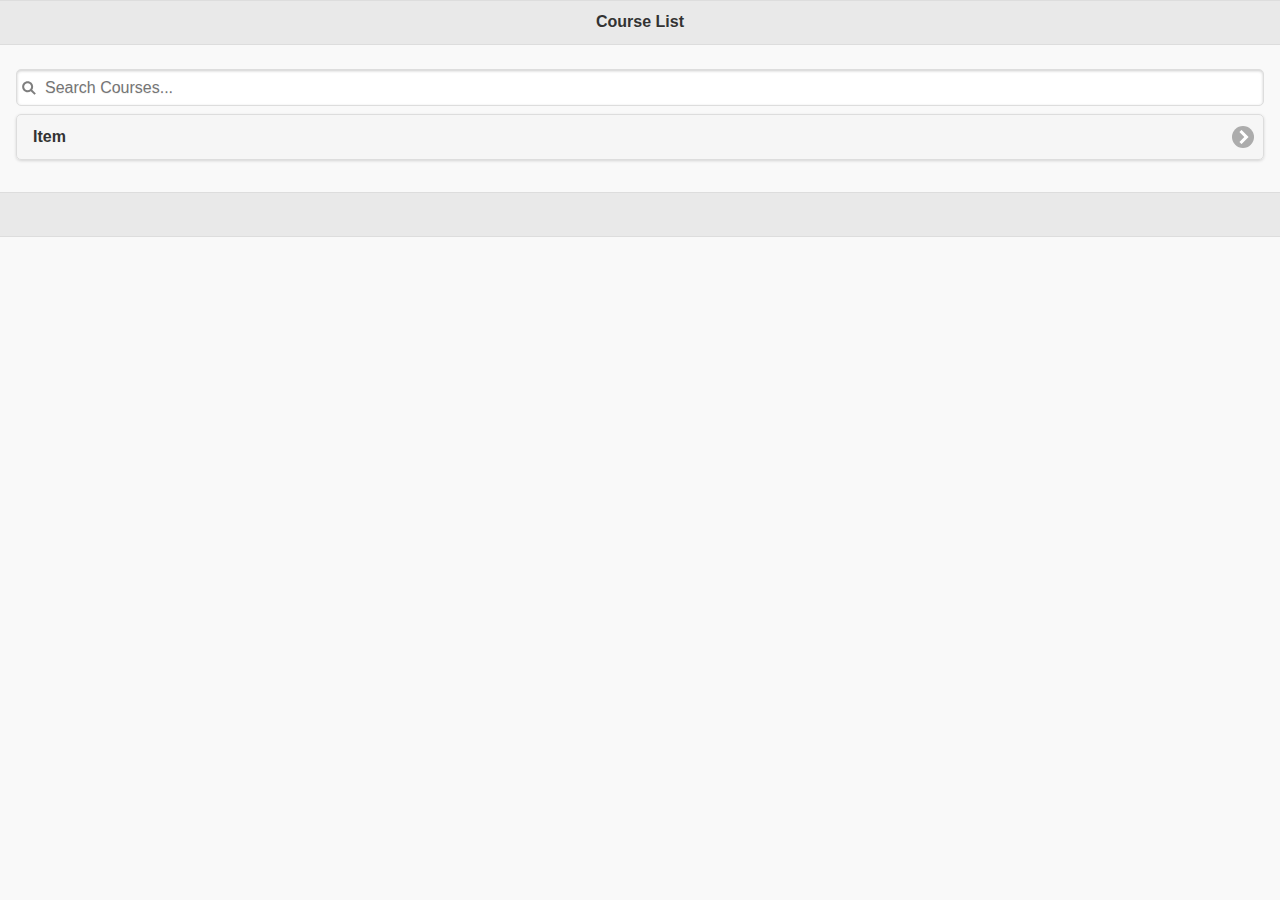
==== apps/MobileMooc/iphone/native/www/default/index.html @ 0a138750 "Build Course details page." ====
<!DOCTYPE HTML><html>
    <head>
        <META http-equiv="Content-Type" content="text/html; charset=UTF-8">
        <meta charset="UTF-8">
        <title>index</title>
        <meta content="width=device-width, initial-scale=1.0, maximum-scale=1.0, minimum-scale=1.0, user-scalable=0" name="viewport">
        <link href="worklight/worklight.css" rel="stylesheet">
        <link href="images/favicon.png" rel="shortcut icon">
        <link href="images/apple-touch-icon.png" rel="apple-touch-icon">
        <link href="css/main.css" rel="stylesheet">
        <link href="css/jquery.mobile-1.4.2.css" rel="stylesheet">
        <script>
		// Define WL namespace.
		var WL = WL ? WL : {};
		/**
		 * WLClient configuration variables.
		 * Values are injected by the deployer that packs the gadget.
		 */
		WL.StaticAppProps = {
   "APP_DISPLAY_NAME": "MobileMooc",
   "APP_ID": "MobileMooc",
   "APP_SERVICES_URL": "\/apps\/services\/",
   "APP_VERSION": "1.0",
   "ENVIRONMENT": "iphone",
   "LOGIN_DISPLAY_TYPE": "embedded",
   "WORKLIGHT_NATIVE_VERSION": "3921556017",
   "WORKLIGHT_PLATFORM_VERSION": "6.1.0.01.20140418-0637",
   "WORKLIGHT_ROOT_URL": "\/apps\/services\/api\/MobileMooc\/iphone\/"
};</script>
		<script src="worklight/cordova.js"></script>
		<script src="worklight/wljq.js"></script>
		<script src="worklight/worklight.js"></script>
		<script src="worklight/checksum.js"></script>
		<script src="js/jquery-1.11.0.js"></script>
<script src="js/jquery.mobile-1.4.2.js"></script>
    </head>
    <body>
        <div data-role="page" id="home">
		<!-- id="home" data-theme="c" -->
            <div data-role="header">
                <h1>Course List</h1>
            </div>
            <div data-role="content">
                <ul data-filter="true" data-filter-placeholder="Search Courses..." data-inset="true" data-role="listview" id="coursesList">
                    <li id="listitem">
                        <a href="#courseDetails" id="item">Item</a>
                    </li>
                </ul>
            </div>
            <div data-role="footer"></div>
            <script>
			$(document).ready(function() {
				$.ajax({
					type : "GET",
					url : "http://mobile-mooc.herokuapp.com/api/courses",
					dataType : "json",
					// work with the response
					success : function(response) {
						console.log(response);
					//	alert('success');
						onRetrieve(response);
					},
					error : function(response) {
						console.log(response);
						alert('error');
					//	onRetrieve(response);
					}
				});
			});
		</script>
		<script>
			function onRetrieve(coursePaylod) {
			coursePaylod[0].title;
		//	$("#listitem").append("<li id=listitem2><a href="" >"+coursePaylod[0].title+"</a></li>");
		//			$("#coursesList").listview('refresh');
			$("#listitem").append("<li id=listitem3><a href="" id='item3'>Test</a></li>");
			$("#coursesList").listview('refresh');
	/* 					var courseLinks;
			    			$.each(coursePaylod, function(index, value){
						courseLinks[index] = "<a href='' data-id='"+value["id"]+"'><img src='images/icon.png' width='40px' height='40px'></img>"+ value["title"] +"</a>"
					});
				var courseList = courseLinks;;
				for (var i = 0; i < courseList.length; i++) {
					$("<li/>").appendTo("#coursesList").html(courseList[i]);
					$("#coursesList").listview('refresh');
				}
			} */
		</script>
        </div>
	<!-- /page -->
        <div data-role="page" id="courseDetails">
            <div data-role="header">
                <h1>Page 2 Welcomes you</h1>
            </div>
        </div>
	<!--End of page 2  -->
    </body>
</html>
---- apps/MobileMooc/iphone/native/www/default/worklight/worklight.css ----
/* Stylesheet content from worklight/worklight.css in JS Resources */
/*
* Licensed Materials - Property of IBM
* 5725-I43 (C) Copyright IBM Corp. 2006, 2013. All Rights Reserved.
* US Government Users Restricted Rights - Use, duplication or
* disclosure restricted by GSA ADP Schedule Contract with IBM Corp.
*/

/* Copyright (C) Worklight Ltd. 2006-2012.  All rights reserved. */

ol, ul {
	list-style: none;
}

blockquote, q {
	quotes: none;
}

blockquote:before, blockquote:after,
	q:before, q:after {
	content: '';
	content: none;
}

a, button {
	cursor: pointer;
}

.show {
	display: inherit;
}

.hide {
	display: none !important;
}

.clear {
	clear: both;
}

.floatLeft {
	float: left;
}

.floatRight {
	float: right;
}

.strong {
	font-weight: bold;
}

.rtl {
	direction: rtl;
	text-align: right;
}

.ltr {
	direction: ltr;
	text-align: left;
}

.center {
	text-align: center;
}

.max {
	height: 100%;
	width: 100%;
}

/******************************** END BASE CSS ***********************************/

body {
	position: relative;
}

#blockOuter {
	width: 100%;
	background: #fff;
	color: inherit;
	overflow: hidden;
	position: absolute;
	z-index: 110;  /* Must be bigger than authenticator z-index (100). */
	left: 0;
	top: 0;
	height: 100%;
}

/* The id is set in the upgrade version in messages.js */
#downloadNewVersion {
	cursor: pointer;
	text-decoration: underline;
	color: #0000ff;
}

#auth {
	display: none;
	position: relative;
	height: 100%;
	width: 100%;
}

#diagnostic {
	background-color: white;
	-webkit-tap-highlight-color: rgba(0,0,0,0);	
}

.diagnosticTable td {
	border-width: 1px;
	border-style: solid;
	border-color: black;
	font-size: 16px;
	padding: 2px;
	color : black;
	width: 50%;
	word-break: break-all;
}

.diagnosticButtons {
	font-size:16px;
	height:40px;
	width: auto;
	font-weight: normal;
	margin: 5px;
}

/* Start styling for the modal window */
#WLdialogContainer {
	position: static;
}

#WLdialogOverlay {
	background: #fff;
	height: 100%;
	left: 0;
	-ms-filter:"progid:DXImageTransform.Microsoft.Alpha(Opacity=50)";
	filter: alpha(opacity=50);
	-moz-opacity:0.5;
	-khtml-opacity: 0.5;
	opacity: 0.5;
	position: absolute;
	position: fixed;
	text-align: center;
	top: 0;
	width: 100%;
	z-index: 16777269;
}

#WLdialog {
	background: #fff;
	border: 1px solid #ccc;
	-moz-border-radius: 10px;
	-webkit-border-radius: 10px;
	-o-border-radius: 10px;
	border-radius: 10px;
	font-family: helvetica, arial, sans-serif;
	font-size: 12px;
	margin: 0 auto;
	padding: 5px;
	position: absolute;
	position: fixed;
	width: 280px;
	z-index: 16777270;
}

#WLdialogTitle {
	font-size: 14px;
	font-weight: bold;
	padding: 5px;
	text-align: center;
}

#WLdialogBody {
	margin: 5px 0;
	min-height: 48px;
}

#WLdialog button {
	margin: 0 5px;
}
/* End styling for the modal window */

/* Start styling for the busy modal window */
#WLbusyContainer {
	position: static;
}

#WLbusyOverlay {
	background: #fff;
	height: 100%;
	left: 0;
	-ms-filter:"progid:DXImageTransform.Microsoft.Alpha(Opacity=50)";
	filter: alpha(opacity=50);
	-moz-opacity:0.5;
	-o-opacity: 0.5;
	opacity: 0.5;
	position: absolute;
	top: 0;
	width: 100%;
	z-index: 9998;
}

#WLbusy {
	background: #fff;
	border: 1px solid #ccc;
	-moz-border-radius: 10px;
	-webkit-border-radius: 10px;
	-o-border-radius: 10px;
	border-radius: 10px;
	margin: 0 auto;
	overflow: hidden;
	padding: 5px;
	position: absolute;
	width: 240px;
	z-index: 9999;
}

#WLbusyTitle {
	color: #000;
	font-family: helvetica, arial, sans-serif;
	font-size: 14px;
	font-weight: bold;
	line-height: 14px;
	padding: 5px;
	text-align: center;
}

/* End styling for the busy modal window */

html, body {
    overflow: visible;    
}

#debugPanel {
	top: 40px;
}

.diagnosticButtons {
	border-color: #DDDDDD;
}

/* Worklight class for hiding elements in background events */
.WLHideOnEnteringBackgroundHidden {
	visibility: hidden !important;	
}

/*Optional iOS 7 status bar filler*/
#wl_ios7bar{
	background-color: white;
	height: 15pt;
	position: fixed;
	top: 0;
	width:100%;
}
body.wl_ios7{
	padding-top: 15pt;
}
---- apps/MobileMooc/iphone/native/www/default/css/main.css ----
/* Stylesheet content from css/main.css in folder common */
/* Reset CSS */
a, abbr, address, article, aside, audio, b, blockquote, body, canvas, caption, cite, code, dd, del, details, dfn, dialog, div, dl, dt, em, fieldset, figcaption, figure, footer, form, h1, h2, h3, h4, h5, h6, header, hgroup, html, i, iframe, img, ins, kbd, label, legend, li, mark, menu, nav, object, ol, p, pre, q, samp, section, small, span, strong, sub, summary, sup, table, tbody, td, tfoot, th, thead, time, tr, ul, var, video {
	margin: 0;
	padding: 0;
}

/* Worklight container div */
body {
	height: 460px;
	margin: 0 auto;
	width: 320px;
}
/* Stylesheet content from css/main.css in folder iphone */

/* this CSS file extends the application CSS file found under common\css */

/* body should stretch in an iPhone application */
body {
	height: auto;
	width: 100%;
	overflow: auto;
}

/*Optional iOS 7 status bar filler*/
#wl_ios7bar{
	background-color: white;
	height: 15pt;
	position: fixed;
	top: 0;
	width:100%;
}
body.wl_ios7{
	padding-top: 15pt;
}
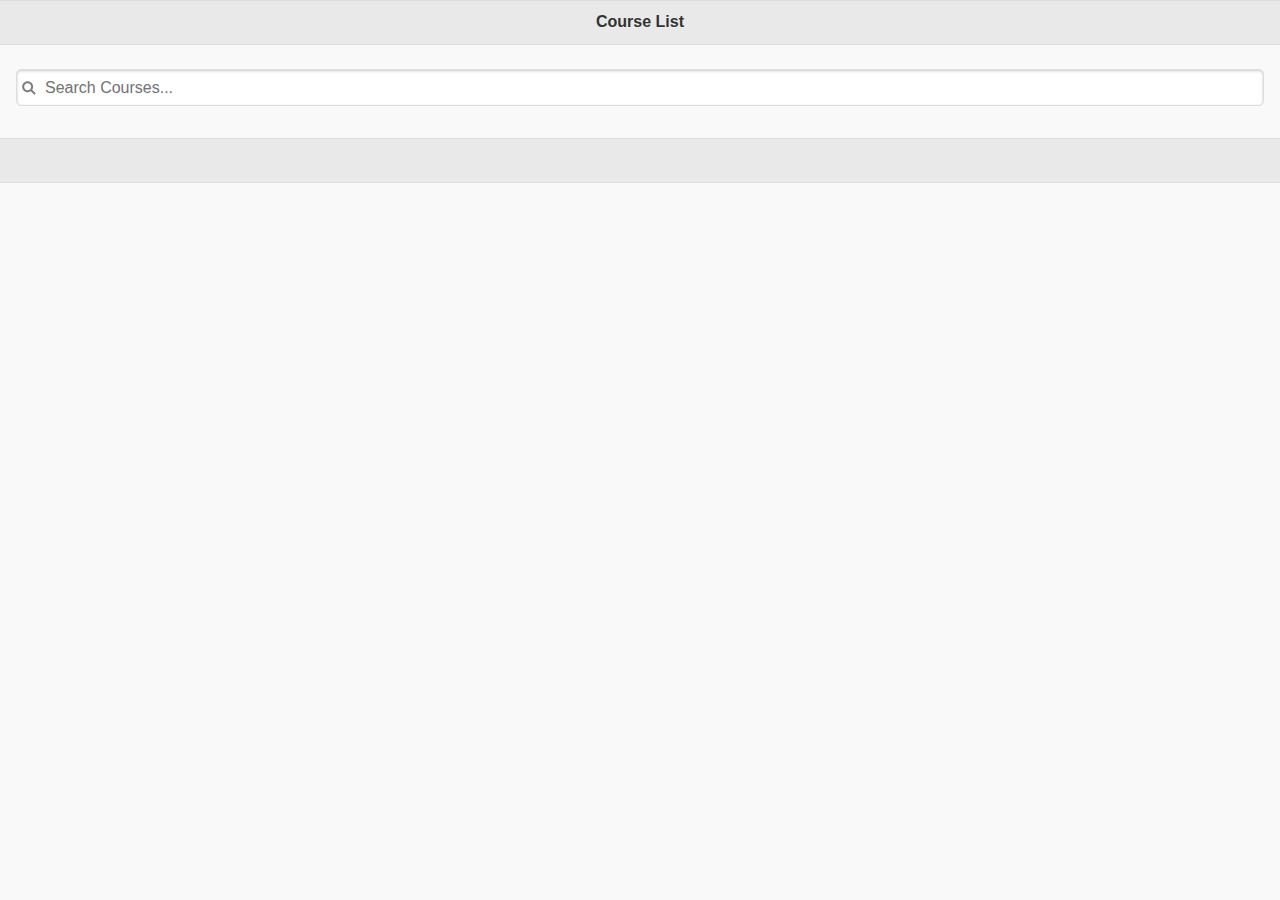
==== commit adc02f7d: "Social Integration with Facebook, Twitter and others complete Open Lecture PDF now fixed." ====
--- a/apps/MobileMooc/iphone/native/www/default/index.html
+++ b/apps/MobileMooc/iphone/native/www/default/index.html
@@ -33,6 +33,21 @@
 		<script src="worklight/checksum.js"></script>
 		<script src="js/jquery-1.11.0.js"></script>
 <script src="js/jquery.mobile-1.4.2.js"></script>
+        <style>
+.wrap {
+    white-space: normal !important;
+}
+/* .ui-page.ui-body-c {
+    background: url(images/moocbg.png);
+    background-repeat:no-repeat;
+    background-position:center center;
+    background-size:cover;  
+} */
+/* .ui-page
+{
+   background: transparent url(images/moocbg2.png) no-repeat center center; background-size:cover;
+} */
+</style>
     </head>
     <body>
         <div data-role="page" id="home">
@@ -42,13 +57,15 @@
             </div>
             <div data-role="content">
                 <ul data-filter="true" data-filter-placeholder="Search Courses..." data-inset="true" data-role="listview" id="coursesList">
-                    <li id="listitem">
-                        <a href="#courseDetails" id="item">Item</a>
-                    </li>
+			<!-- 	<li id="listitem"><a href="#courseDetails"
+			 		onclick="getCourseDetails('5358b52375be840200ed5c76')" id="item">Item</a></li> -->
                 </ul>
             </div>
             <div data-role="footer"></div>
-            <script>
+            <script src="js/initOptions.js"></script>
+		<script src="js/main.js"></script>
+		<script src="js/messages.js"></script>
+		<script>
 			$(document).ready(function() {
 				$.ajax({
 					type : "GET",
@@ -69,30 +86,319 @@
 			});
 		</script>
 		<script>
-			function onRetrieve(coursePaylod) {
-			coursePaylod[0].title;
-		//	$("#listitem").append("<li id=listitem2><a href="" >"+coursePaylod[0].title+"</a></li>");
-		//			$("#coursesList").listview('refresh');
-			$("#listitem").append("<li id=listitem3><a href="" id='item3'>Test</a></li>");
-			$("#coursesList").listview('refresh');
-	/* 					var courseLinks;
-			    			$.each(coursePaylod, function(index, value){
-						courseLinks[index] = "<a href='' data-id='"+value["id"]+"'><img src='images/icon.png' width='40px' height='40px'></img>"+ value["title"] +"</a>"
-					});
-				var courseList = courseLinks;;
-				for (var i = 0; i < courseList.length; i++) {
-					$("<li/>").appendTo("#coursesList").html(courseList[i]);
-					$("#coursesList").listview('refresh');
-				}
-			} */
-		</script>
+			function onRetrieve(courseList) {
+				var listItemHTML = [];
+    			$.each(courseList, function(index, value){
+    			listItemHTML[index] = "<a href='#courseDetails' class='wrap' onclick=getCourseDetails('"+value["_id"]+"')  data-id='"+value["_id"]+"'><img src='"+value["images"].img_100x100+"' width='80px' height='80px'></img>"+ value["title"] +"</a>"
+    				});
+    				displayCourseList(listItemHTML);
+    			}
+    			function displayCourseList(courseList){
+    					for(var i=0;i<courseList.length;i++){
+    						$("<li/>").appendTo("#coursesList").html(courseList[i]);
+    						$("#coursesList").listview('refresh');
+    					}
+    					}	
+    					</script>
         </div>
 	<!-- /page -->
         <div data-role="page" id="courseDetails">
             <div data-role="header">
-                <h1>Page 2 Welcomes you</h1>
-            </div>
+                <h1>Course Details</h1>
+            </div>
+		<!-- <div data-role="content" id="pageContent"> -->
+            <h3>	
+                <label id="courseTitle" style="text-align: center; padding:10px; ">Raising
+				Money for Startups <a href="https://www.udemy.com/raising-capital-for-startups/" id="courseLink"></a>
+			</label> 
+            </h3>
+            <img height="200" id="courseImage" src="https://udemyimages-a.akamaihd.net/course/200_H/anonymous_v2.jpg" style="width: 100%">
+			<label id="courseDescription" style="font-family: Apple LiSung; padding:10px;">7
+				top founders and CEOs explain how to raise money for your startup!</label>
+		<!-- </div> -->
+            <div data-role="content" id="pageContent0">
+                <div data-role="content" id="pageContent0">
+                    <div class="ui-grid-a">
+                        <div class="ui-block-a" style="text-align: top">
+                            <img height="80" id="profImage" src="https://udemyimages-a.akamaihd.net/user/100x100/anonymous.jpg" width="80">
+				</div>
+                        <div class="ui-block-b" style="text-align: center; padding-top:15px">
+                            <div>Professor. </div>
+                            <div id="profName"></div>
+                        </div>
+                    </div>
+                    <div class="ui-grid-a" style="padding-top:10px">
+                        <div class="ui-block-a">No of Lectures</div>
+                        <div class="ui-block-b" id="lectureNo" style="text-align: center">10</div>
+                    </div>
+                    <div class="ui-grid-a" style="padding-top:10px">
+                        <div class="ui-block-a">No of Subscribers</div>
+                        <div class="ui-block-b" id="subscriberNo" style="text-align: center">Dave McClure</div>
+                    </div>
+                </div>
+                <ul data-inset="true" data-role="listview" id="contentList" style="padding:20px">
+				<!-- 	<li id="contentTitle"><a href="" id="item0">Item</a></li> -->
+					<!-- <li id="contentDescription"><a href="" id="item1">Item</a></li> -->
+                    <li id="videoPage">
+                        <a href="#coursevideos" id="viewlectures">View Lectures</a>
+                    </li>
+                    <li id="notespage">
+                        <a href="#lecturenotes" id="viewlectures">Read Lecture Notes</a>
+                    </li>
+                    <li id="notespage">
+                        <a href="#social" id="">Share this Course</a>
+                    </li>
+                </ul>
+                <div data-role="navbar" id="navbar">
+                    <ul>
+                        <li>
+                            <a href="#home" id="home">Home</a>
+                        </li>
+                        <li>
+                            <a href="#" id="Drop">Drop</a>
+                        </li>
+                        <li>
+                            <a href="#" id="Add" onclick="getCourseDetails('5358b52375be840200ed5c76')">Add </a>
+                        </li>
+                    </ul>
+                </div>
+            </div>
+            <script src="js/initOptions.js"></script>
+		<script src="js/main.js"></script>
+		<script src="js/messages.js"></script>
+		<script>
+		function getCourseDetails(courseID){
+						$.ajax({
+					type : "GET",
+					url : "http://mobile-mooc.herokuapp.com/api/courses/"+courseID,
+					dataType : "json",
+					// work with the response
+					success : function(response) {
+						console.log(response);
+						populateCourseData(response);
+					},
+					error : function(response) {
+						console.log(response);
+						alert('error');
+					}
+				});
+		}
+		function populateCourseData(courseData){
+			$('#courseTitle').text(courseData.title);
+			$('#courseDescription').text(courseData.headline);
+			$('#courseImage').attr("src", courseData.images.img_200_H);
+			$('#courseLink').text(courseData.url);
+			$('#profName').text(courseData.owner.title);
+			$('#profImage').attr("src", courseData.owner.images.img_100x100);
+			$('#lectureNo').text(courseData.numLectures);
+			$('#subscriberNo').text(courseData.numSubscribers);
+			$('#contentTitle').text(courseData.promoAsset.title);
+			$('#contentDescription').text(courseData.promoAsset.description);
+		//	$('#courseVideo').attr("src", courseData.promoAsset.streamUrl);			
+			var vid1 = "loadVideo('"+courseData.coursevideos.video1+"')";
+			$('#video1').text(courseData.coursevideos.title1);
+			$('#video1').attr("onclick",vid1);
+			var vid2 = "loadVideo('"+courseData.coursevideos.video2+"')";
+			$('#video2').text(courseData.coursevideos.title2);
+			$('#video2').attr("onclick",vid2);
+			var vid3 = "loadVideo('"+courseData.coursevideos.video3+"')";
+			$('#video3').text(courseData.coursevideos.title3);
+			$('#video3').attr("onclick",vid3);
+			var vid4 = "loadVideo('"+courseData.coursevideos.video4+"')";
+			$('#video4').text(courseData.coursevideos.title4);
+			$('#video4').attr("onclick",vid4);
+			var vid5 = "loadVideo('"+courseData.coursevideos.video5+"')";
+			$('#video5').text(courseData.coursevideos.title5);
+			$('#video5').attr("onclick",vid5);
+			populateCourseNotes(courseData);
+		}
+		function populateCourseNotes(courseData){
+			var file1 = "openpdf('"+courseData.coursepdf.file1+"')";
+			$('#pdf1').text(courseData.coursevideos.title1);
+			$('#pdf1').attr("onclick",file1);
+			var file2 = "openpdf('"+courseData.coursepdf.file2+"')";
+			$('#pdf2').text(courseData.coursevideos.title2);
+			$('#pdf2').attr("onclick",file2);
+			var file3 = "openpdf('"+courseData.coursepdf.file3+"')";
+			$('#pdf3').text(courseData.coursevideos.title3);
+			$('#pdf3').attr("onclick",file3);
+			var file4 = "openpdf('"+courseData.coursepdf.file4+"')";
+			$('#pdf4').text(courseData.coursevideos.title4);
+			$('#pdf4').attr("onclick",file4);
+			var file4 = "openpdf('"+courseData.coursepdf.file5+"')";
+			$('#pdf5').text(courseData.coursevideos.title5);
+			$('#pdf5').attr("onclick",file5);
+		}
+		</script>
         </div>
 	<!--End of page 2  -->
+        <div data-role="page" id="coursevideos">
+            <div data-position="fixed" data-role="header" id="header">
+                <h3>Course Lectures</h3>
+            </div>
+            <div data-role="content" style="padding: 15px">
+                <ul data-inset="true" data-role="listview" id="listview">
+                    <li data-role="list-divider" id="divider">Lectures</li>
+                    <li id="saa">
+                        <a class="wrap" data-rel="popup" href="#popupVideo" id="video1">Lecture 1</a>
+                    </li>
+                    <li id="saa">
+                        <a class="wrap" data-rel="popup" href="#popupVideo" id="video2">Lecture 2</a>
+                    </li>
+                    <li id="saa">
+                        <a class="wrap" data-rel="popup" href="#popupVideo" id="video3">Lecture 3</a>
+                    </li>
+                    <li id="saa">
+                        <a class="wrap" data-rel="popup" href="#popupVideo" id="video4">Lecture 4</a>
+                    </li>
+                    <li id="saa">
+                        <a class="wrap" data-rel="popup" href="#popupVideo" id="video5">Lecture 5</a>
+                    </li>
+                    <li id="saa">
+                        <a class="wrap" data-rel="popup" href="#" id="video5" onclick="window.open('http://press.princeton.edu/chapters/s9687.pdf', '_blank', 'location=no');">Lecture 5</a>
+                    </li>
+                </ul>
+                <div class="ui-content" data-overlay-theme="a" data-role="popup" data-theme="d" data-tolerance="15,15" id="popupVideo">
+                    <iframe height="300" id="videoFrame" seamless="" src="" width="280"></iframe> 
+                </div>
+			<!-- http://player.vimeo.com/video/41135183 -->
+            </div>
+            <div data-role="navbar" id="navbar">
+                <ul>
+                    <li>
+                        <a href="#home" id="home">Home</a>
+                    </li>
+                    <li>
+                        <a href="#" id="Drop">Drop</a>
+                    </li>
+                    <li>
+                        <a href="#" id="Add" onclick="getCourseDetails('5358b52375be840200ed5c76')">Add </a>
+                    </li>
+                </ul>
+            </div>
+            <script src="js/initOptions.js"></script>
+		<script src="js/main.js"></script>
+		<script src="js/messages.js"></script>
+		<script>
+		function loadVideo(videoUrl){
+		$('#videoFrame').attr("src", videoUrl);
+		}
+		</script>
+        </div>
+	<!--End of Page 3 Video Lectures  -->
+	<!-- Page 4 Lecture Notes -->
+        <div data-role="page" id="lecturenotes">
+            <div data-position="fixed" data-role="header" id="header">
+                <h3>Course notes</h3>
+            </div>
+            <div data-role="content" style="padding: 15px">
+                <ul data-inset="true" data-role="listview" id="pdflist">
+                    <li data-role="list-divider" id="divider">Lectures</li>
+                    <li id="saa">
+                        <a class="wrap" data-rel="popup" href="#" id="pdf1" onclick="">Lecture 1</a>
+                    </li>
+                    <li id="saa">
+                        <a class="wrap" data-rel="popup" href="#" id="pdf2" onclick="">Lecture 2</a>
+                    </li>
+                    <li id="saa">
+                        <a class="wrap" data-rel="popup" href="#" id="pdf3" onclick="">Lecture 3</a>
+                    </li>
+                    <li id="saa">
+                        <a class="wrap" data-rel="popup" href="#" id="pdf4" onclick="">Lecture 4</a>
+                    </li>
+                    <li id="saa">
+                        <a class="wrap" data-rel="popup" href="#" id="pdf5" onclick="">Lecture 5</a>
+                    </li>
+                </ul>
+            </div>
+            <div data-role="navbar" id="navbar">
+                <ul>
+                    <li>
+                        <a href="#home" id="home">Home</a>
+                    </li>
+                    <li>
+                        <a href="#" id="Drop">Drop</a>
+                    </li>
+                    <li>
+                        <a href="#" id="Add" onclick="">Add </a>
+                    </li>
+                </ul>
+            </div>
+            <script src="js/initOptions.js"></script>
+		<script src="js/main.js"></script>
+		<script src="js/messages.js"></script>
+		<script>
+		function openpdf(fileurl){
+		window.open(fileurl, '_blank', 'location=no');
+		}
+		//openpdf('http://press.princeton.edu/chapters/s9687.pdf');
+		</script>
+        </div>
+	<!--End of Page 4 Lecture Notes  -->
+		<!-- Page 5 Social Features -->
+        <div data-role="page" id="social">
+            <style type="text/css">
+#share-buttons img {
+	width: 70px;
+	padding: 10px;
+	border: 0;
+	box-shadow: 0;
+	display: inline;
+}
+</style>
+            <div data-position="fixed" data-role="header" id="header">
+                <h3>Share Course</h3>
+            </div>
+            <div data-role="content" style="padding: 15px">
+                <div id="share-buttons">
+			<!-- Facebook -->
+                    <a data-rel="popup" href="#" onclick="openshareurl(&quot;http://www.facebook.com/sharer.php?u=http://www.coursera.com&quot;)" target="_blank"><img alt="Facebook" src="images/facebook.png"></a>
+			<!-- Twitter -->
+			<a href="#" onclick="openshareurl(&quot;http://twitter.com/share?url=http://www.coursera.com&amp;text=Check out this Mobile Mooc App&quot;)" target="_blank"><img alt="Twitter" src="images/twitter.png"></a>
+			<!-- Google+ -->
+			<a href="#" onclick="openshareurl(&quot;https://plus.google.com/share?url=http://www.simplesharebuttons.com&quot;)" target="_blank"><img alt="Google" src="images/google.png"></a>
+			<!-- Digg -->
+			<a href="#" onclick="openshareurl(&quot;http://www.digg.com/submit?url=http://www.simplesharebuttons.com&quot;)" target="_blank"><img alt="Digg" src="images/diggit.png"></a>
+			<!-- Reddit -->
+			<a href="#" onclick="openshareurl(&quot;http://reddit.com/submit?url=http://www.simplesharebuttons.com&amp;title=Simple Share Buttons&quot;)" target="_blank"><img alt="Reddit" src="images/reddit.png"></a>
+			<!-- LinkedIn -->
+			<a href="#" onclick="openshareurl(&quot;http://www.linkedin.com/shareArticle?mini=true&amp;url=http://www.coursera.org&quot;)" target="_blank"><img alt="LinkedIn" src="images/linkedin.png"></a>
+			<!-- StumbleUpon-->
+			<a href="#" onclick="openshareurl(&quot;http://www.stumbleupon.com/submit?url=http://www.coursera.org&amp;title=Check Out this Mobile MOOC App&quot;)" target="_blank"><img alt="StumbleUpon" src="images/stumbleupon.png"></a>
+			<!-- Email -->
+			<a href="mailto:?Subject=Simple Share Buttons&amp;Body=I%20saw%20this%20and%20thought%20of%20you!%20 http://www.coursera.org"><img alt="Email" src="images/email.png"></a>
+                </div>
+                <div class="ui-content" data-overlay-theme="a" data-role="popup" data-theme="d" data-tolerance="15,15" id="popupShare">
+                    <iframe height="300" id="shareFrame" seamless="" src="" width="250"></iframe> 
+                </div>
+            </div>
+            <div data-role="navbar" id="navbar">
+                <ul>
+                    <li>
+                        <a href="#home" id="home">Home</a>
+                    </li>
+                    <li>
+                        <a href="#" id="Drop">Drop</a>
+                    </li>
+                    <li>
+                        <a href="#" id="Add" onclick="">Add </a>
+                    </li>
+                </ul>
+            </div>
+            <script src="js/initOptions.js"></script>
+		<script src="js/main.js"></script>
+		<script src="js/messages.js"></script>
+		<script>
+		var sharetext;
+		var sharetitle;
+		//var shareurl ="http://www.coursera.org";
+		//var fburl= "http://www.facebook.com/sharer.php?u="+shareurl;
+		function openshareurl(shareurl){
+		window.open(shareurl, '_blank','location=yes','closebuttoncaption=back');
+	//	$('#shareFrame').attr("src", shareurl);
+		}
+		</script>
+        </div>
+	<!--End of Page 5 Social features  -->
     </body>
 </html>
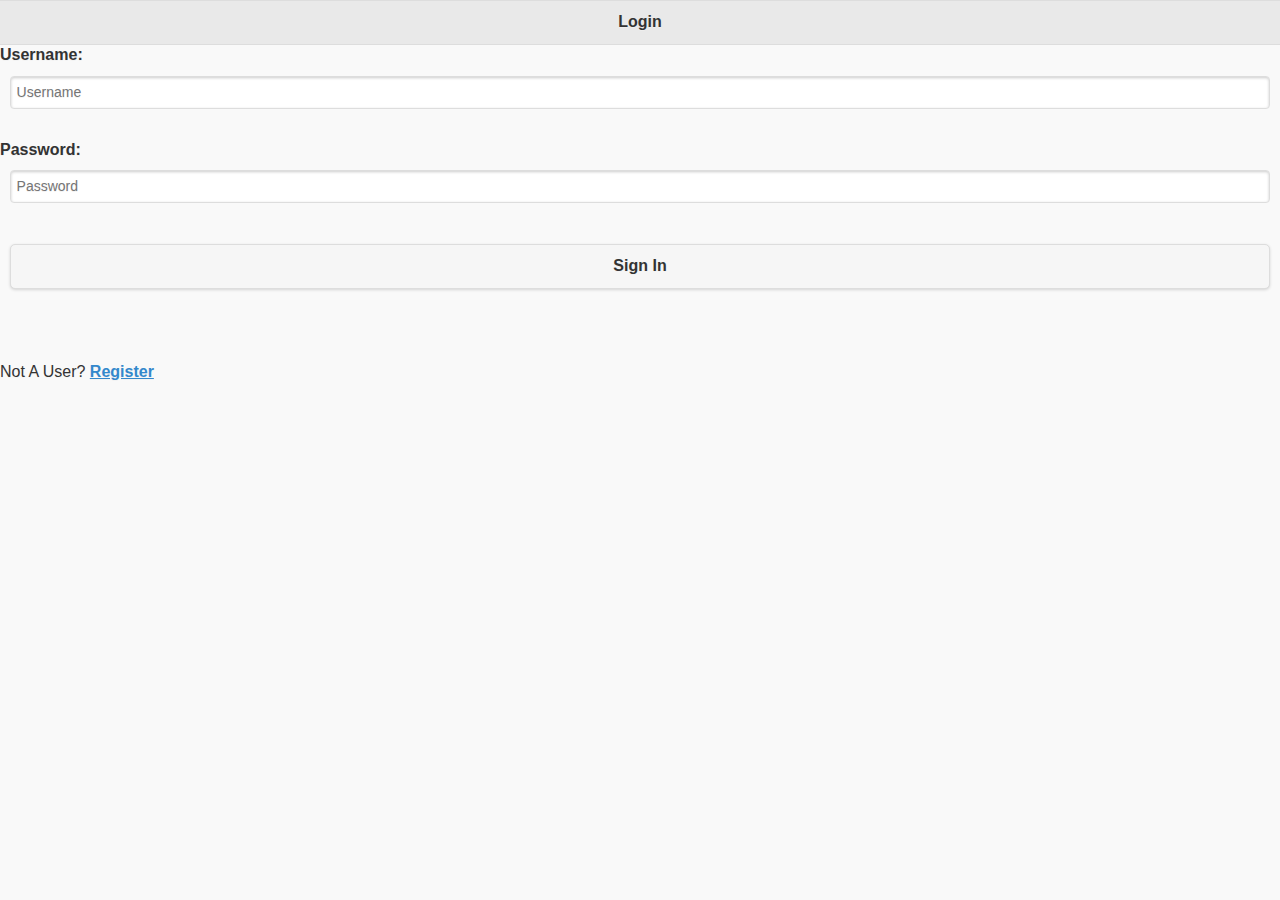
==== commit 633f0597: "Refined Display and Recent courses now show up on top" ====
--- a/apps/MobileMooc/iphone/native/www/default/index.html
+++ b/apps/MobileMooc/iphone/native/www/default/index.html
@@ -37,7 +37,9 @@
 .wrap {
     white-space: normal !important;
 }
-/* .ui-page.ui-body-c {
+/*
+//Code to add background image to all the screens
+ .ui-page.ui-body-c {
     background: url(images/moocbg.png);
     background-repeat:no-repeat;
     background-position:center center;
@@ -50,23 +52,117 @@
 </style>
     </head>
     <body>
+<!-- Login Page Start  -->
+        <div data-role="page" id="loginPage">
+            <div data-role="header">
+                <h2>Login</h2>
+            </div>
+            <div id="contentLogin">
+                <form>
+                    <label style="font-weight:bold;">Username:</label>
+                    <div class="formTexts" style="margin:10px">
+                        <input data-mini="true" id="username" name="name" placeholder="Username" type="text">
+                    </div>
+                    <br>
+                    <label style="font-weight:bold;">Password:&nbsp;</label>
+                    <div class="formTexts" style="margin:10px">
+                        <input data-mini="true" id="password" name="password" placeholder="Password" size="20" type="password">
+                    </div>
+                    <br>
+                    <a class="buttons" data-role="button" href="#" id="loginButton" style="margin:10px">
+        Sign In
+    </a>
+                    <br>
+                    <br>
+                    <br>
+                    <p>Not A User?
+    <a href="" id="registerLink"> Register</a>
+                    </p>
+                </form>
+            </div>
+        </div>
+<!-- Login Page END  -->
+ <!-- Register Page Start -->        
+        <div data-role="page" id="register">
+            <div data-role="header">
+                <h2>
+                    <span id="backbutton"><i class="fa fa-arrow-circle-left fa-lg"></i></span>Register</h2>
+            </div>
+            <div id="contentRegister">
+                <label>Username:</label>
+                <div class="formTexts">
+                    <input data-mini="true" id="r_username" name="name" placeholder="Username" type="text">
+                </div>
+                <br>
+                <label>Password:</label>
+                <div class="formTexts">
+                    <input data-mini="true" id="r_password" name="password" placeholder="Password" type="password">
+                </div>
+                <br>
+                <div class="buttons" data-role="button" id="registerButton">
+        Register
+    </div>
+            </div>
+        </div> 
+<!-- Register Page End  -->
+<!-- Courses List Page Start -->
         <div data-role="page" id="home">
-		<!-- id="home" data-theme="c" -->
+				<!-- Sidebar Panel Code -->
+            <div data-display="push" data-position="left" data-role="panel" id="sidebarPanel">
+                <div data-role="header">
+                    <h4>My Profile</h4>
+                    <ul class="ui-listview ui-listview-inset ui-corner-all ui-shadow" data-inset="true" data-role="listview" data-theme="c">
+                        <li class="ui-btn ui-btn-icon-right ui-li-has-arrow ui-li ui-first-child ui-btn-up-c" data-corners="false" data-icon="custom" data-iconpos="right" data-iconshadow="true" data-shadow="false" data-theme="c" data-wrapperels="div" id="skull">
+                            <div class="ui-btn-inner ui-li">
+                                <div class="ui-btn-text">
+                                    <a class="ui-link-inherit" href="#">Update Profile</a>
+                                </div>
+                                <span class="ui-icon ui-icon-custom ui-icon-shadow">&nbsp;</span>
+                            </div>
+                        </li>
+                        <li class="ui-btn ui-btn-icon-right ui-li-has-arrow ui-li ui-btn-hover-c" data-corners="false" data-icon="delete" data-iconpos="right" data-iconshadow="true" data-shadow="false" data-theme="c" data-wrapperels="div">
+                            <div class="ui-btn-inner ui-li">
+                                <div class="ui-btn-text">
+                                    <a class="ui-link-inherit" href="#">Un-Enroll Course</a>
+                                </div>
+                                <span class="ui-icon ui-icon-delete ui-icon-shadow">&nbsp;</span>
+                            </div>
+                        </li>
+                        <li class="ui-btn ui-btn-icon-right ui-li-has-arrow ui-li ui-btn-up-c" data-corners="false" data-icon="gear" data-iconpos="right" data-iconshadow="true" data-shadow="false" data-theme="c" data-wrapperels="div">
+                            <div class="ui-btn-inner ui-li">
+                                <div class="ui-btn-text">
+                                    <a class="ui-link-inherit" href="#">Settings</a>
+                                </div>
+                                <span class="ui-icon ui-icon-gear ui-icon-shadow">&nbsp;</span>
+                            </div>
+                        </li>
+                        <li class="ui-btn ui-btn-icon-right ui-li-has-arrow ui-li ui-btn-up-c" data-corners="false" data-icon="info" data-iconpos="right" data-iconshadow="true" data-shadow="false" data-theme="c" data-wrapperels="div">
+                            <div class="ui-btn-inner ui-li">
+                                <div class="ui-btn-text">
+                                    <a class="ui-link-inherit" href="#">Logout</a>
+                                </div>
+                                <span class="ui-icon ui-icon-info ui-icon-shadow">&nbsp;</span>
+                            </div>
+                        </li>
+                    </ul>
+                </div>
+            </div>
+		<!--  Sidebar Code end -->
             <div data-role="header">
+                <a data-icon="grid" data-role="button" href="#sidebarPanel"></a>
                 <h1>Course List</h1>
             </div>
             <div data-role="content">
                 <ul data-filter="true" data-filter-placeholder="Search Courses..." data-inset="true" data-role="listview" id="coursesList">
-			<!-- 	<li id="listitem"><a href="#courseDetails"
-			 		onclick="getCourseDetails('5358b52375be840200ed5c76')" id="item">Item</a></li> -->
-                </ul>
+                </ul>			
             </div>
             <div data-role="footer"></div>
             <script src="js/initOptions.js"></script>
 		<script src="js/main.js"></script>
 		<script src="js/messages.js"></script>
 		<script>
-			$(document).ready(function() {
+		//	$(document).ready(function() {
+		function getCourses(){
 				$.ajax({
 					type : "GET",
 					url : "http://mobile-mooc.herokuapp.com/api/courses",
@@ -83,7 +179,8 @@
 					//	onRetrieve(response);
 					}
 				});
-			});
+				}
+		//	});
 		</script>
 		<script>
 			function onRetrieve(courseList) {
@@ -107,14 +204,16 @@
                 <h1>Course Details</h1>
             </div>
 		<!-- <div data-role="content" id="pageContent"> -->
-            <h3>	
+            <h2>	
                 <label id="courseTitle" style="text-align: center; padding:10px; ">Raising
 				Money for Startups <a href="https://www.udemy.com/raising-capital-for-startups/" id="courseLink"></a>
 			</label> 
-            </h3>
+            </h2>
             <img height="200" id="courseImage" src="https://udemyimages-a.akamaihd.net/course/200_H/anonymous_v2.jpg" style="width: 100%">
-			<label id="courseDescription" style="font-family: Apple LiSung; padding:10px;">7
-				top founders and CEOs explain how to raise money for your startup!</label>
+		<b>	
+                <div id="courseDescription" style="padding:10px;">7
+				top founders and CEOs explain how to raise money for your startup!</div>
+            </b>
 		<!-- </div> -->
             <div data-role="content" id="pageContent0">
                 <div data-role="content" id="pageContent0">
@@ -123,8 +222,12 @@
                             <img height="80" id="profImage" src="https://udemyimages-a.akamaihd.net/user/100x100/anonymous.jpg" width="80">
 				</div>
                         <div class="ui-block-b" style="text-align: center; padding-top:15px">
-                            <div>Professor. </div>
-                            <div id="profName"></div>
+                            <b>
+                                <div>Professor. </div>				
+                            </b>
+<b>				
+                                <div id="profName"></div>
+                            </b>
                         </div>
                     </div>
                     <div class="ui-grid-a" style="padding-top:10px">
@@ -195,19 +298,19 @@
 			$('#contentTitle').text(courseData.promoAsset.title);
 			$('#contentDescription').text(courseData.promoAsset.description);
 		//	$('#courseVideo').attr("src", courseData.promoAsset.streamUrl);			
-			var vid1 = "loadVideo('"+courseData.coursevideos.video1+"')";
+			var vid1 = "launchbrowser('"+courseData.coursevideos.video1+"')";
 			$('#video1').text(courseData.coursevideos.title1);
-			$('#video1').attr("onclick",vid1);
-			var vid2 = "loadVideo('"+courseData.coursevideos.video2+"')";
+			$('#video1').attr("onclick",vid1); 
+			var vid2 = "launchbrowser('"+courseData.coursevideos.video2+"')";
 			$('#video2').text(courseData.coursevideos.title2);
 			$('#video2').attr("onclick",vid2);
-			var vid3 = "loadVideo('"+courseData.coursevideos.video3+"')";
+			var vid3 = "launchbrowser('"+courseData.coursevideos.video3+"')";
 			$('#video3').text(courseData.coursevideos.title3);
 			$('#video3').attr("onclick",vid3);
-			var vid4 = "loadVideo('"+courseData.coursevideos.video4+"')";
+			var vid4 = "launchbrowser('"+courseData.coursevideos.video4+"')";
 			$('#video4').text(courseData.coursevideos.title4);
 			$('#video4').attr("onclick",vid4);
-			var vid5 = "loadVideo('"+courseData.coursevideos.video5+"')";
+			var vid5 = "launchbrowser('"+courseData.coursevideos.video5+"')";
 			$('#video5').text(courseData.coursevideos.title5);
 			$('#video5').attr("onclick",vid5);
 			populateCourseNotes(courseData);
@@ -240,27 +343,26 @@
                 <ul data-inset="true" data-role="listview" id="listview">
                     <li data-role="list-divider" id="divider">Lectures</li>
                     <li id="saa">
-                        <a class="wrap" data-rel="popup" href="#popupVideo" id="video1">Lecture 1</a>
-                    </li>
-                    <li id="saa">
-                        <a class="wrap" data-rel="popup" href="#popupVideo" id="video2">Lecture 2</a>
-                    </li>
-                    <li id="saa">
-                        <a class="wrap" data-rel="popup" href="#popupVideo" id="video3">Lecture 3</a>
-                    </li>
-                    <li id="saa">
-                        <a class="wrap" data-rel="popup" href="#popupVideo" id="video4">Lecture 4</a>
-                    </li>
-                    <li id="saa">
-                        <a class="wrap" data-rel="popup" href="#popupVideo" id="video5">Lecture 5</a>
-                    </li>
-                    <li id="saa">
-                        <a class="wrap" data-rel="popup" href="#" id="video5" onclick="window.open('http://press.princeton.edu/chapters/s9687.pdf', '_blank', 'location=no');">Lecture 5</a>
+                        <a class="wrap" data-rel="popup" href="#" id="video1">Lecture 1</a>
+                    </li>
+                    <li id="saa">
+                        <a class="wrap" data-rel="popup" href="#" id="video2">Lecture 2</a>
+                    </li>
+                    <li id="saa">
+                        <a class="wrap" data-rel="popup" href="#" id="video3">Lecture 3</a>
+                    </li>
+                    <li id="saa">
+                        <a class="wrap" data-rel="popup" href="#" id="video4">Lecture 4</a>
+                    </li>
+                    <li id="saa">
+                        <a class="wrap" data-rel="popup" href="#" id="video5">Lecture 5</a>
                     </li>
                 </ul>
-                <div class="ui-content" data-overlay-theme="a" data-role="popup" data-theme="d" data-tolerance="15,15" id="popupVideo">
-                    <iframe height="300" id="videoFrame" seamless="" src="" width="280"></iframe> 
-                </div>
+<!-- 			<div data-role="popup" id="popupVideo" data-overlay-theme="a"
+				data-theme="d" data-tolerance="15,15" class="ui-content">
+					<iframe  id="videoFrame" src="" width="280"
+					height="300" seamless></iframe> 
+			</div> -->
 			<!-- http://player.vimeo.com/video/41135183 -->
             </div>
             <div data-role="navbar" id="navbar">
@@ -329,9 +431,12 @@
 		<script src="js/messages.js"></script>
 		<script>
 		function openpdf(fileurl){
-		window.open(fileurl, '_blank', 'location=no');
-		}
-		//openpdf('http://press.princeton.edu/chapters/s9687.pdf');
+		var isAndroid = (navigator.userAgent.match(/Android/i)) == "Android" ? true : false
+		if(isAndroid) {
+		fileurl = "https://docs.google.com/viewer?url="+fileurl;
+		}
+		window.open(fileurl, '_blank','location=yes','closebuttoncaption=back');
+		}
 		</script>
         </div>
 	<!--End of Page 4 Lecture Notes  -->
@@ -340,7 +445,9 @@
             <style type="text/css">
 #share-buttons img {
 	width: 70px;
-	padding: 10px;
+	padding: 15px;
+	padding-right: 30px;
+		padding-left: 30px;
 	border: 0;
 	box-shadow: 0;
 	display: inline;
@@ -365,8 +472,6 @@
 			<a href="#" onclick="openshareurl(&quot;http://www.linkedin.com/shareArticle?mini=true&amp;url=http://www.coursera.org&quot;)" target="_blank"><img alt="LinkedIn" src="images/linkedin.png"></a>
 			<!-- StumbleUpon-->
 			<a href="#" onclick="openshareurl(&quot;http://www.stumbleupon.com/submit?url=http://www.coursera.org&amp;title=Check Out this Mobile MOOC App&quot;)" target="_blank"><img alt="StumbleUpon" src="images/stumbleupon.png"></a>
-			<!-- Email -->
-			<a href="mailto:?Subject=Simple Share Buttons&amp;Body=I%20saw%20this%20and%20thought%20of%20you!%20 http://www.coursera.org"><img alt="Email" src="images/email.png"></a>
                 </div>
                 <div class="ui-content" data-overlay-theme="a" data-role="popup" data-theme="d" data-tolerance="15,15" id="popupShare">
                     <iframe height="300" id="shareFrame" seamless="" src="" width="250"></iframe> 
@@ -400,5 +505,61 @@
 		</script>
         </div>
 	<!--End of Page 5 Social features  -->
+	<!--  Common Scripts  -->
+        <script src="js/initOptions.js"></script>
+		<script src="js/main.js"></script>
+		<script src="js/messages.js"></script>
+		<script>
+            $("#registerLink").click(function(){
+                $.mobile.navigate("#register",{});
+            });
+            $("#registerButton").click(function(){
+            var uname = $("#r_username").val();
+            var pwd = $("#r_password").val();
+            $.ajax({
+                  url: "http://mobile-mooc.herokuapp.com/api/users",
+                  type: "POST",
+                  data: { "username": uname, "password": pwd},
+                  dataType: "json"
+                }).done(function(data) {
+                  $.mobile.navigate("#login",{});
+                });
+            });
+            $("#loginButton").click(function(){
+            var uname = $("#username").val();
+            var pwd = $("#password").val();
+            $.ajax({
+                  url: "http://mobile-mooc.herokuapp.com/api/users/login",
+                  type: "POST",
+                  data: { "username": uname, "password": pwd},
+                  dataType: "json"
+                })
+                .done(function(data) {
+                  console.log(data);
+                  $("#username").val('');
+                  $("#password").val('');
+                  if ($('#errorDiv').length){
+                        $('#errorDiv').remove();
+                    }
+                                                          getCourses();
+                  $.mobile.navigate("#home",{});
+                })
+                .fail(function(data) {
+                    var errorDivHtml = "<div id='errorDiv' style='text-align:center;color:red;width:180px;height:20px;border:1px solid red;border-radius:5px;margin-left:80px;margin-top:5px'>Sorry!Please Try Again!</div>"
+                    if ($('#errorDiv').length>0){
+                        $('#errorDiv').remove();
+                        $("#loginButton").after(errorDivHtml);    
+                    }
+                    else{
+                        $("#loginButton").after(errorDivHtml);
+                    }
+                    $("#username").val('');
+                  $("#password").val('');
+                });
+            });
+		function launchbrowser(url){
+		window.open(url, '_blank','location=yes','closebuttoncaption=back');
+		}
+	</script>
     </body>
 </html>
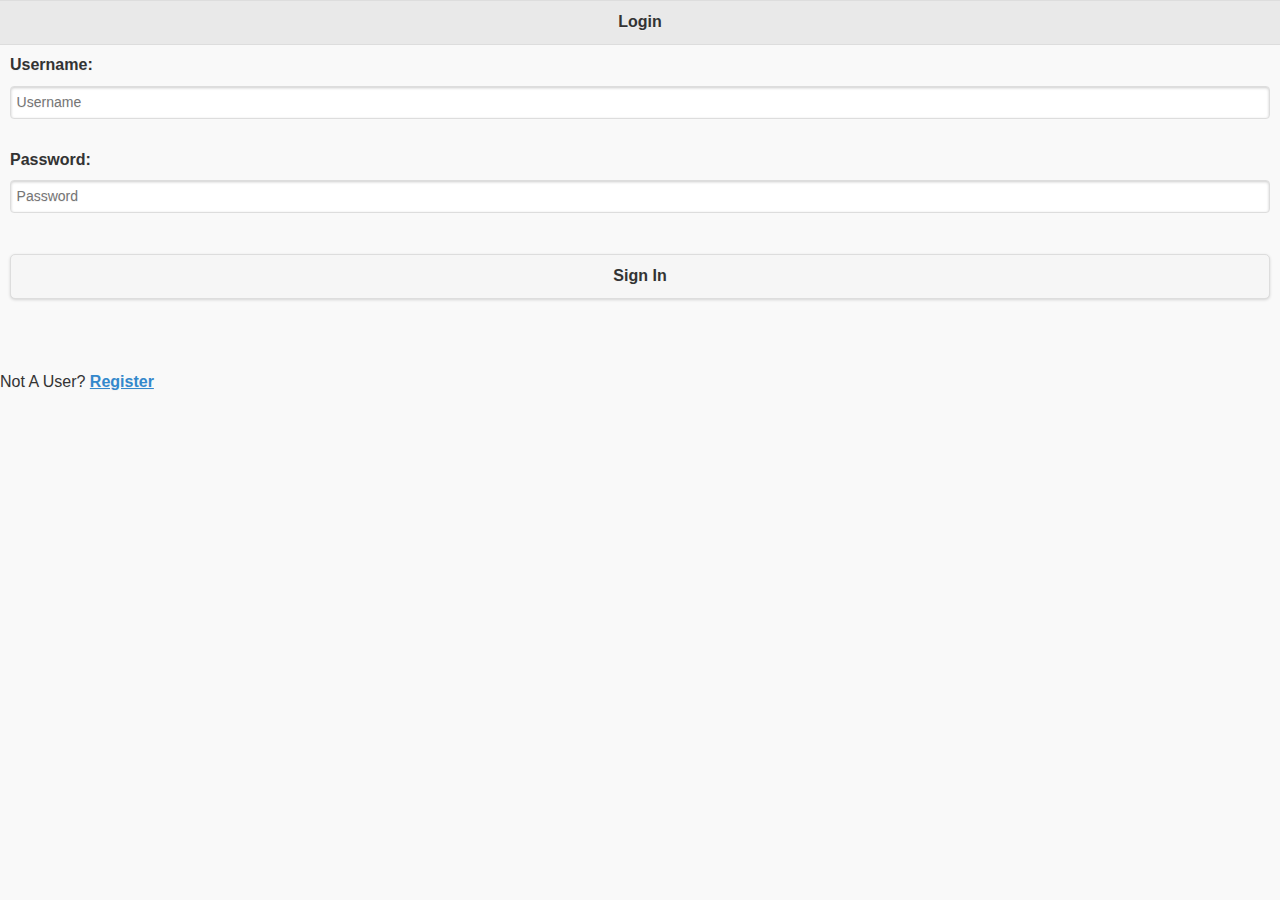
==== commit c3465162: "Sidebar and Font Awesome Integrated" ====
--- a/apps/MobileMooc/iphone/native/www/default/index.html
+++ b/apps/MobileMooc/iphone/native/www/default/index.html
@@ -9,6 +9,7 @@
         <link href="images/apple-touch-icon.png" rel="apple-touch-icon">
         <link href="css/main.css" rel="stylesheet">
         <link href="css/jquery.mobile-1.4.2.css" rel="stylesheet">
+        <link href="css/font-awesome/css/font-awesome.min.css" rel="stylesheet">
         <script>
 		// Define WL namespace.
 		var WL = WL ? WL : {};
@@ -33,6 +34,7 @@
 		<script src="worklight/checksum.js"></script>
 		<script src="js/jquery-1.11.0.js"></script>
 <script src="js/jquery.mobile-1.4.2.js"></script>
+<script src="js/parse-1.2.18.js"></script>
         <style>
 .wrap {
     white-space: normal !important;
@@ -59,12 +61,12 @@
             </div>
             <div id="contentLogin">
                 <form>
-                    <label style="font-weight:bold;">Username:</label>
+                    <label style="font-weight:bold;margin-left:10px;margin-top:10px">Username:</label>
                     <div class="formTexts" style="margin:10px">
                         <input data-mini="true" id="username" name="name" placeholder="Username" type="text">
                     </div>
                     <br>
-                    <label style="font-weight:bold;">Password:&nbsp;</label>
+                    <label style="font-weight:bold;margin-left:10px">Password:&nbsp;</label>
                     <div class="formTexts" style="margin:10px">
                         <input data-mini="true" id="password" name="password" placeholder="Password" size="20" type="password">
                     </div>
@@ -107,28 +109,34 @@
 <!-- Register Page End  -->
 <!-- Courses List Page Start -->
         <div data-role="page" id="home">
-				<!-- Sidebar Panel Code -->
-            <div data-display="push" data-position="left" data-role="panel" id="sidebarPanel">
+            <div data-role="header">
+                <h2>
+                    <span id="sidebar"><i class="fa fa-bars fa-lg" style="float:left"></i></span>Courses <span id="logout"><i class="fa fa-sign-out fa-lg"></i></span>
+                </h2>
+            </div>
+            <ul data-filter="true" data-filter-placeholder="Search Courses..." data-inset="true" data-role="listview" id="coursesList">
+            </ul>
+            <div data-display="overlay" data-position="left" data-role="panel" id="sidebarPanel">
                 <div data-role="header">
                     <h4>My Profile</h4>
                     <ul class="ui-listview ui-listview-inset ui-corner-all ui-shadow" data-inset="true" data-role="listview" data-theme="c">
-                        <li class="ui-btn ui-btn-icon-right ui-li-has-arrow ui-li ui-first-child ui-btn-up-c" data-corners="false" data-icon="custom" data-iconpos="right" data-iconshadow="true" data-shadow="false" data-theme="c" data-wrapperels="div" id="skull">
+                        <li class="ui-btn ui-btn-icon-right ui-li-has-arrow ui-li ui-first-child ui-btn-up-c" data-corners="false" data-icon="custom" data-iconpos="right" data-iconshadow="true" data-shadow="false" data-theme="c" data-wrapperels="div" id="sidebaraccsettings">
                             <div class="ui-btn-inner ui-li">
                                 <div class="ui-btn-text">
-                                    <a class="ui-link-inherit" href="#">Update Profile</a>
+                                    <a class="ui-link-inherit" href="#">Account Settings</a>
                                 </div>
                                 <span class="ui-icon ui-icon-custom ui-icon-shadow">&nbsp;</span>
                             </div>
                         </li>
-                        <li class="ui-btn ui-btn-icon-right ui-li-has-arrow ui-li ui-btn-hover-c" data-corners="false" data-icon="delete" data-iconpos="right" data-iconshadow="true" data-shadow="false" data-theme="c" data-wrapperels="div">
+                        <li class="ui-btn ui-btn-icon-right ui-li-has-arrow ui-li ui-btn-up-c" data-corners="false" data-icon="custom" data-iconpos="right" data-iconshadow="true" data-shadow="false" data-theme="c" data-wrapperels="div" id="sidebarcourses">
                             <div class="ui-btn-inner ui-li">
                                 <div class="ui-btn-text">
-                                    <a class="ui-link-inherit" href="#">Un-Enroll Course</a>
+                                    <a class="ui-link-inherit" href="#">My Courses</a>
                                 </div>
-                                <span class="ui-icon ui-icon-delete ui-icon-shadow">&nbsp;</span>
+                                <span class="ui-icon ui-icon-custom ui-icon-shadow">&nbsp;</span>
                             </div>
                         </li>
-                        <li class="ui-btn ui-btn-icon-right ui-li-has-arrow ui-li ui-btn-up-c" data-corners="false" data-icon="gear" data-iconpos="right" data-iconshadow="true" data-shadow="false" data-theme="c" data-wrapperels="div">
+                        <li class="ui-btn ui-btn-icon-right ui-li-has-arrow ui-li ui-btn-up-c" data-corners="false" data-icon="gear" data-iconpos="right" data-iconshadow="true" data-shadow="false" data-theme="c" data-wrapperels="div" id="sidebarsettings">
                             <div class="ui-btn-inner ui-li">
                                 <div class="ui-btn-text">
                                     <a class="ui-link-inherit" href="#">Settings</a>
@@ -136,7 +144,7 @@
                                 <span class="ui-icon ui-icon-gear ui-icon-shadow">&nbsp;</span>
                             </div>
                         </li>
-                        <li class="ui-btn ui-btn-icon-right ui-li-has-arrow ui-li ui-btn-up-c" data-corners="false" data-icon="info" data-iconpos="right" data-iconshadow="true" data-shadow="false" data-theme="c" data-wrapperels="div">
+                        <li class="ui-btn ui-btn-icon-right ui-li-has-arrow ui-li ui-btn-up-c" data-corners="false" data-icon="info" data-iconpos="right" data-iconshadow="true" data-shadow="false" data-theme="c" data-wrapperels="div" id="sidebarlogout">
                             <div class="ui-btn-inner ui-li">
                                 <div class="ui-btn-text">
                                     <a class="ui-link-inherit" href="#">Logout</a>
@@ -147,17 +155,8 @@
                     </ul>
                 </div>
             </div>
-		<!--  Sidebar Code end -->
-            <div data-role="header">
-                <a data-icon="grid" data-role="button" href="#sidebarPanel"></a>
-                <h1>Course List</h1>
-            </div>
-            <div data-role="content">
-                <ul data-filter="true" data-filter-placeholder="Search Courses..." data-inset="true" data-role="listview" id="coursesList">
-                </ul>			
-            </div>
-            <div data-role="footer"></div>
-            <script src="js/initOptions.js"></script>
+        </div>
+        <script src="js/initOptions.js"></script>
 		<script src="js/main.js"></script>
 		<script src="js/messages.js"></script>
 		<script>
@@ -191,13 +190,12 @@
     				displayCourseList(listItemHTML);
     			}
     			function displayCourseList(courseList){
-    					for(var i=0;i<courseList.length;i++){
+    					for(var i=courseList.length; i>0 ;i--){
     						$("<li/>").appendTo("#coursesList").html(courseList[i]);
     						$("#coursesList").listview('refresh');
     					}
     					}	
     					</script>
-        </div>
 	<!-- /page -->
         <div data-role="page" id="courseDetails">
             <div data-role="header">
@@ -251,17 +249,20 @@
                     <li id="notespage">
                         <a href="#social" id="">Share this Course</a>
                     </li>
+                    <li id="notespage">
+                        <a href="#discussion" id="" onclick="loadPosts()">Discussion Forum</a>
+                    </li>
                 </ul>
                 <div data-role="navbar" id="navbar">
                     <ul>
                         <li>
-                            <a href="#home" id="home">Home</a>
+                            <a data-icon="home" href="#home" id="home">Home</a>
                         </li>
                         <li>
-                            <a href="#" id="Drop">Drop</a>
+                            <a data-icon="minus" href="#" id="Drop">Drop</a>
                         </li>
                         <li>
-                            <a href="#" id="Add" onclick="getCourseDetails('5358b52375be840200ed5c76')">Add </a>
+                            <a data-icon="plus" href="#" id="Add">Add </a>
                         </li>
                     </ul>
                 </div>
@@ -285,6 +286,7 @@
 						alert('error');
 					}
 				});
+				globalCourseID= courseID;
 		}
 		function populateCourseData(courseData){
 			$('#courseTitle').text(courseData.title);
@@ -335,6 +337,7 @@
 		</script>
         </div>
 	<!--End of page 2  -->
+	<!-- Start Page 3 Course Videos  -->
         <div data-role="page" id="coursevideos">
             <div data-position="fixed" data-role="header" id="header">
                 <h3>Course Lectures</h3>
@@ -368,13 +371,10 @@
             <div data-role="navbar" id="navbar">
                 <ul>
                     <li>
-                        <a href="#home" id="home">Home</a>
+                        <a data-icon="home" href="#home" id="home">Home</a>
                     </li>
                     <li>
-                        <a href="#" id="Drop">Drop</a>
-                    </li>
-                    <li>
-                        <a href="#" id="Add" onclick="getCourseDetails('5358b52375be840200ed5c76')">Add </a>
+                        <a data-icon="back" href="#courseDetails" id="Drop">Back to Course</a>
                     </li>
                 </ul>
             </div>
@@ -416,13 +416,10 @@
             <div data-role="navbar" id="navbar">
                 <ul>
                     <li>
-                        <a href="#home" id="home">Home</a>
+                        <a data-icon="home" href="#home" id="home">Home</a>
                     </li>
                     <li>
-                        <a href="#" id="Drop">Drop</a>
-                    </li>
-                    <li>
-                        <a href="#" id="Add" onclick="">Add </a>
+                        <a data-icon="back" href="#courseDetails" id="Drop">Back to Course</a>
                     </li>
                 </ul>
             </div>
@@ -480,13 +477,10 @@
             <div data-role="navbar" id="navbar">
                 <ul>
                     <li>
-                        <a href="#home" id="home">Home</a>
+                        <a data-icon="home" href="#home" id="home">Home</a>
                     </li>
                     <li>
-                        <a href="#" id="Drop">Drop</a>
-                    </li>
-                    <li>
-                        <a href="#" id="Add" onclick="">Add </a>
+                        <a data-icon="back" href="#courseDetails" id="Drop">Back to Course</a>
                     </li>
                 </ul>
             </div>
@@ -505,11 +499,142 @@
 		</script>
         </div>
 	<!--End of Page 5 Social features  -->
+	<!-- Page 6 Discussion Forum Start -->
+        <div data-role="page" id="discussion">
+            <div data-position="fixed" data-role="header" id="header">
+                <h3>Discussion Forum</h3>
+            </div>
+            <div data-role="content" style="padding: 15px">
+                <ul data-inset="true" data-role="listview" id="discusslist">
+                    <li data-role="list-divider" id="divider">Posts</li>
+                </ul>
+                <textarea id="messagepost"></textarea>
+			<a data-role="button" href="#" id="submitDiscuss" onclick="submitPost()">Post Message</a>
+            </div>
+            <div data-role="navbar" id="navbar">
+                <ul>
+                    <li>
+                        <a data-icon="home" href="#home" id="home">Home</a>
+                    </li>
+                    <li>
+                        <a data-icon="back" href="#courseDetails" id="Drop">Back to Course</a>
+                    </li>
+                </ul>
+            </div>
+            <script src="js/initOptions.js"></script>
+		<script src="js/main.js"></script>
+		<script src="js/messages.js"></script>
+		<script>
+		function loadPosts(){
+		Parse.initialize("OjSr4QuLg9QWtXlptg8CmgO62124xELAake7r3Jq",
+						"FsbUYjZijkyojKTYrIAB2aRlZy61T412NSljoRGD");
+			var Forum = Parse.Object.extend("Forum");
+				var query = new Parse.Query(Forum);
+				query.equalTo("courseid", globalCourseID);
+				query
+						.find({
+							success : function(results) {
+								//alert("Successfully retrieved "
+								//		+ results.length + " messages.");
+								// Do something with the returned Parse.Object values
+								for (var i = 0; i < results.length; i++) {
+									var object = results[i];
+							$("#discusslist").append('<li class="wrap">'+object.get('user')+' : '+object.get('message')+'</li>');
+    						$("#discusslist").listview('refresh');
+								//	alert(object.id + ' - '
+								//			+ object.get('message'));
+								}
+							},
+							error : function(error) {
+								alert("Error: " + error.code + " "
+										+ error.message);
+							}
+						});
+			}
+			function submitPost() {
+				Parse.initialize("OjSr4QuLg9QWtXlptg8CmgO62124xELAake7r3Jq",
+						"FsbUYjZijkyojKTYrIAB2aRlZy61T412NSljoRGD");
+				var Forum = Parse.Object.extend("Forum");
+				// Create a new instance of that class.
+				var forum = new Forum();
+				forum.set("user", globalUser);
+				forum.set("message",
+						document.getElementById("messagepost").value);
+				forum.set("courseid", globalCourseID);
+				forum.save(null, {
+					success : function(forum) {
+						// Execute any logic that should take place after the object is saved.
+						//alert('New object created with objectId: ' + forum.id);
+						$("#discusslist").empty();
+						loadPosts();
+					},
+					error : function(forum, error) {
+						// Execute any logic that should take place if the save fails.
+						// error is a Parse.Error with an error code and description.
+						alert('Failed to create new object, with error code: '
+								+ error.description);
+					}
+				});
+			}
+		</script>
+        </div>
+	<!-- End Page 6 Discussion Forum -->
+<!-- Start Page 7 Settings Page -->
+        <div data-role="page" id="settings">
+            <div data-role="header">
+                <h2>
+                    <span id="s_backbutton"><i class="fa fa-arrow-circle-left fa-lg"></i></span>Settings
+			</h2>
+            </div>
+            <div id="contentSettings">
+                <section>
+                    <span class="tooltip"></span>
+                    <div class="textVol">Volume:</div>
+                    <div id="slider"></div>
+                    <span class="volume"></span>
+                </section>
+                <section id="switchSection">
+                    <fieldset>
+                        <div data-role="fieldcontain">
+                            <label for="checkbox-based-flipswitch">Notifications:</label>
+                            <div class="checkboxDiv">
+                                <input data-role="flipswitch" id="checkbox-based-flipswitch" type="checkbox">
+                            </div>
+                        </div>
+                    </fieldset>
+                </section>
+            </div>
+        </div>
+	<!-- End Page 7 Settings Page -->
+	<!-- Start Page 8 Account Settings Page -->
+        <div data-role="page" id="accountSettings">
+            <div data-role="header">
+                <h2>
+                    <span id="as_backbutton"><i class="fa fa-arrow-circle-left fa-lg"></i></span>Update
+			</h2>
+            </div>
+            <div id="contentRegister">
+                <label>Username:</label>
+                <div class="formTexts">
+                    <input data-mini="true" data-userid="" id="as_username" name="name" placeholder="Username" type="text">
+                </div>
+                <br> 
+                <label>Password:</label>
+                <div class="formTexts">
+                    <input data-mini="true" id="as_password" name="password" placeholder="Password" type="password">
+                </div>
+                <br>
+                <div class="buttons" id="updateButton">Update</div>
+            </div>
+        </div>
+<!-- End Page 8 Account Settings Page -->
 	<!--  Common Scripts  -->
         <script src="js/initOptions.js"></script>
 		<script src="js/main.js"></script>
 		<script src="js/messages.js"></script>
 		<script>
+            var globalCourseID;
+            var globalUser;
             $("#registerLink").click(function(){
                 $.mobile.navigate("#register",{});
             });
@@ -528,6 +653,7 @@
             $("#loginButton").click(function(){
             var uname = $("#username").val();
             var pwd = $("#password").val();
+            globalUser = uname;
             $.ajax({
                   url: "http://mobile-mooc.herokuapp.com/api/users/login",
                   type: "POST",
@@ -541,7 +667,7 @@
                   if ($('#errorDiv').length){
                         $('#errorDiv').remove();
                     }
-                                                          getCourses();
+                  getCourses();
                   $.mobile.navigate("#home",{});
                 })
                 .fail(function(data) {
@@ -560,6 +686,121 @@
 		function launchbrowser(url){
 		window.open(url, '_blank','location=yes','closebuttoncaption=back');
 		}
-	</script>
+			// Script for Slider
+			$(function() {
+				var slider = $('#slider'), tooltip = $('.tooltip');
+				tooltip.hide();
+				slider
+						.slider({
+							range : "min",
+							min : 1,
+							value : 35,
+							start : function(event, ui) {
+								tooltip.fadeIn('fast');
+							},
+							slide : function(event, ui) {
+								var value = slider.slider('value'), volume = $('.volume');
+								tooltip.css('left', value).text(ui.value);
+								if (value <= 5) {
+									volume.css('background-position', '0 0');
+								} else if (value <= 25) {
+									volume
+											.css('background-position',
+													'0 -25px');
+								} else if (value <= 75) {
+									volume
+											.css('background-position',
+													'0 -50px');
+								} else {
+									volume
+											.css('background-position',
+													'0 -75px');
+								}
+								;
+							},
+							stop : function(event, ui) {
+								tooltip.fadeOut('fast');
+							},
+						});
+			});
+	//update button PUT method
+    $("#updateButton").click(function(){
+    		var uid = $("#as_username").attr("data-userid");
+    		var uname = $("#as_username").val();
+    		var pwd = $("#as_password").val();
+    		var putUrl = "http://mobile-mooc.herokuapp.com/api/users/"+uid.toString();
+    		$.ajax({
+				  url: putUrl,
+				  type: "PUT",
+  				  data: { "username": uname, "password": pwd},
+  				  dataType: "json"
+				})
+				.done(function(data) {
+				  console.log(data);
+				  $("#as_username").val('');
+				  $("#as_password").val('');
+				  if ($('#errorDiv').length){
+				        $('#errorDiv').remove();
+				    }
+				  $.mobile.navigate("#courses",{});
+				})
+				.fail(function(data) {
+    				var errorDivHtml = "<div id='errorDiv' style='text-align:center;color:red;width:180px;height:20px;border:1px solid red;border-radius:5px;margin-left:80px;margin-top:5px'>Sorry!Please Try Again!</div>"
+    				if ($('#errorDiv').length>0){
+				    	$('#errorDiv').remove();
+				    	$("#updateButton").after(errorDivHtml);    
+				    }
+				    else{
+				    	$("#updateButton").after(errorDivHtml);
+				    }
+				    $("#as_username").val('');
+				  $("#as_password").val('');
+  				});
+    		});
+    		//update button functionality ends
+			//Sidebar Navigation
+			 			$("#sidebar").click(function(){
+    						$( "#sidebarPanel" ).panel("open");
+    			});
+    			$("#logout").click(function(){
+    						$.mobile.navigate("#login",{});
+    			});
+    			$("#sidebarlogout").click(function(){
+    						$.mobile.navigate("#login",{});
+    			});
+    			$("#backbutton").click(function(){
+    						$.mobile.navigate("#login",{});
+    			});
+    			$("#s_backbutton").click(function(){
+    						$.mobile.navigate("#home",{});
+    			});
+    			$("#as_backbutton").click(function(){
+    						$.mobile.navigate("#home",{});
+    			});
+    			$("#sidebarsettings").click(function(){
+    						$.mobile.navigate("#settings",{});
+    			});
+    			$("#sidebaraccsettings").click(function(){
+    						//populate username and password by getting
+    							$.ajax({
+								  url: "http://mobile-mooc.herokuapp.com/api/users/"+$("#as_username").attr("data-userid"),
+								  type: "GET",
+								  dataType: "json"
+								}).done(function(data) {
+										console.log('here');
+								  		$("#as_username").val(data["username"]);
+				 					    $("#as_password").val(data["password"]);
+								})
+								.fail(function(data) {
+				    					console.log(data);
+				  				}); 
+    						//code ends
+    						$.mobile.navigate("#accountSettings",{});
+    			});
+    			$("#sidebarcourses").click(function(){
+    						$( "#sidebarPanel" ).panel("close");
+    						$.mobile.navigate("#courses",{});
+    			});
+		</script>
     </body>
 </html>
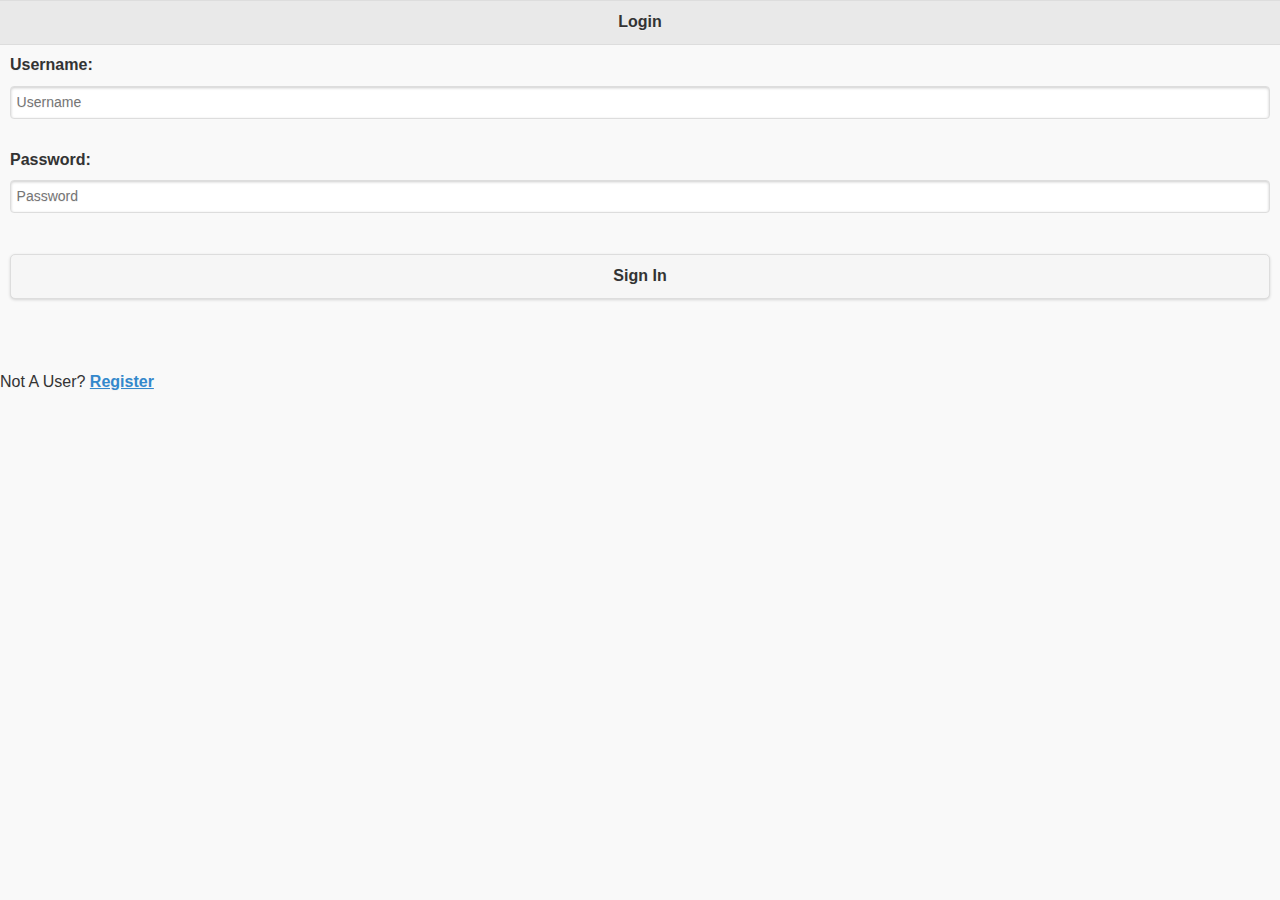
==== commit a271ae13: "Splash screen changes" ====
--- a/apps/MobileMooc/iphone/native/www/default/index.html
+++ b/apps/MobileMooc/iphone/native/www/default/index.html
@@ -526,6 +526,7 @@
 		<script src="js/messages.js"></script>
 		<script>
 		function loadPosts(){
+		$("#discusslist").empty();
 		Parse.initialize("OjSr4QuLg9QWtXlptg8CmgO62124xELAake7r3Jq",
 						"FsbUYjZijkyojKTYrIAB2aRlZy61T412NSljoRGD");
 			var Forum = Parse.Object.extend("Forum");
